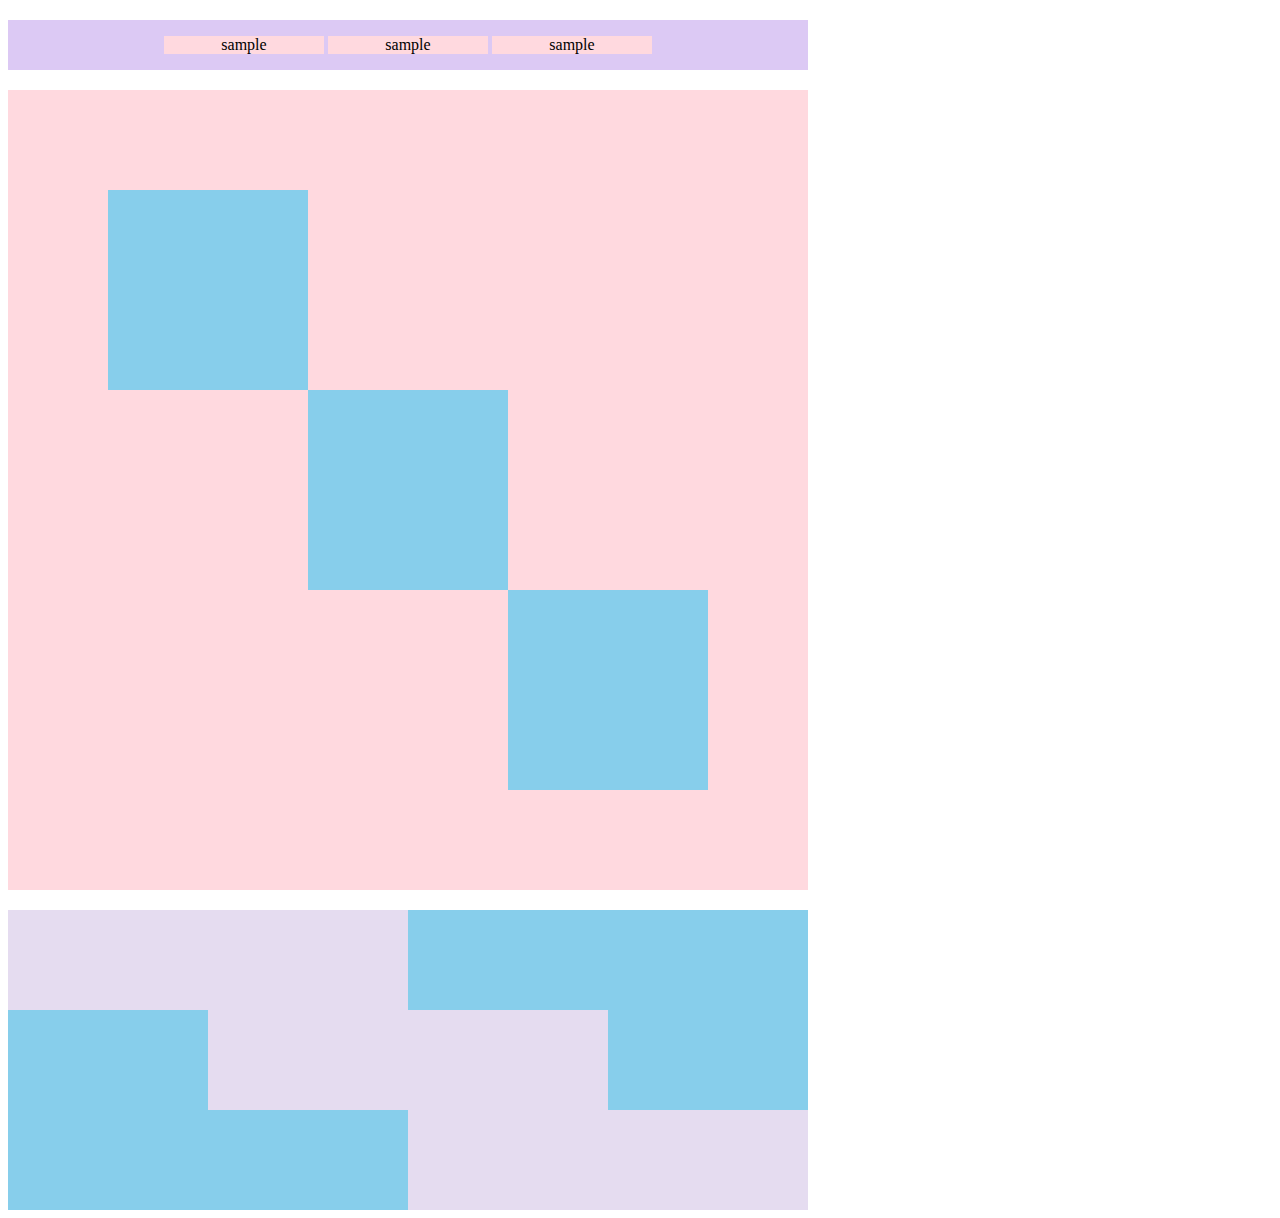
==== kadai_018/kadai_018.html @ 4fe8a8c9 "Add files via upload" ====
<!DOCTYPE html>
<html>
    <head>
        <title>18章課題</title>
        <meta name="description" content="このページは18章の課題です。">
        <meta charset="UFT-8">
        <link rel="stylesheet" href="style.css"> 
    </head>
    <body>
        <div id="top">
            <p class="top-child"> sample </p>
            <p class="top-child"> sample </p>
            <p class="top-child"> sample </p>
        </div>
        <div id="middle">
            <div id="middle-child01"></div>
            <div id="middle-child02"></div>
            <div id="middle-child03"></div>
        </div>
        <div id="bottom">
            <div id="bottom-child01"></div>
            <div id="bottom-child02"></div>
            <div id="bottom-child03"></div>
        </div>
    </body>
</html>
---- kadai_018/style.css ----
#top {
    width: 800px;
    background-color: #dcc9f4;
    margin-top: 20px;
    margin-bottom: 20px;
    text-align: center;
}
.top-child {
    width: 20%;
    background-color: #ffd9df;
    display: inline-block;
}
#middle {
    width: 800px;
    height: 800px;
    margin-top: 20px;
    margin-bottom: 20px;
    background-color: #ffd9df;
    position: relative;
}
#middle-child01, #middle-child02, #middle-child03 {
    width: 200px;
    height: 200px;
    background-color: #87ceeb;
}
#middle-child01 {
    position: absolute;
    top: 100px;
    left: 100px;
}
#middle-child02 {
    position: absolute;
    top: 300px;
    left: 300px;
}
#middle-child03 {
    position: absolute;
    top: 500px;
    left: 500px;
}
#bottom{
    width: 800px;
    height: 300px;
    text-align: center;
    background-color: #87ceeb;
}
#bottom-child01, #bottom-child02, #bottom-child03 {
    width: 400px;
    height: 100px;
    background-color: #e5dcf0;
}
#bottom-child02 {
    position: relative;
    left: 200px;
}
#bottom-child03 {
    position: relative;
    left: 400px;
}
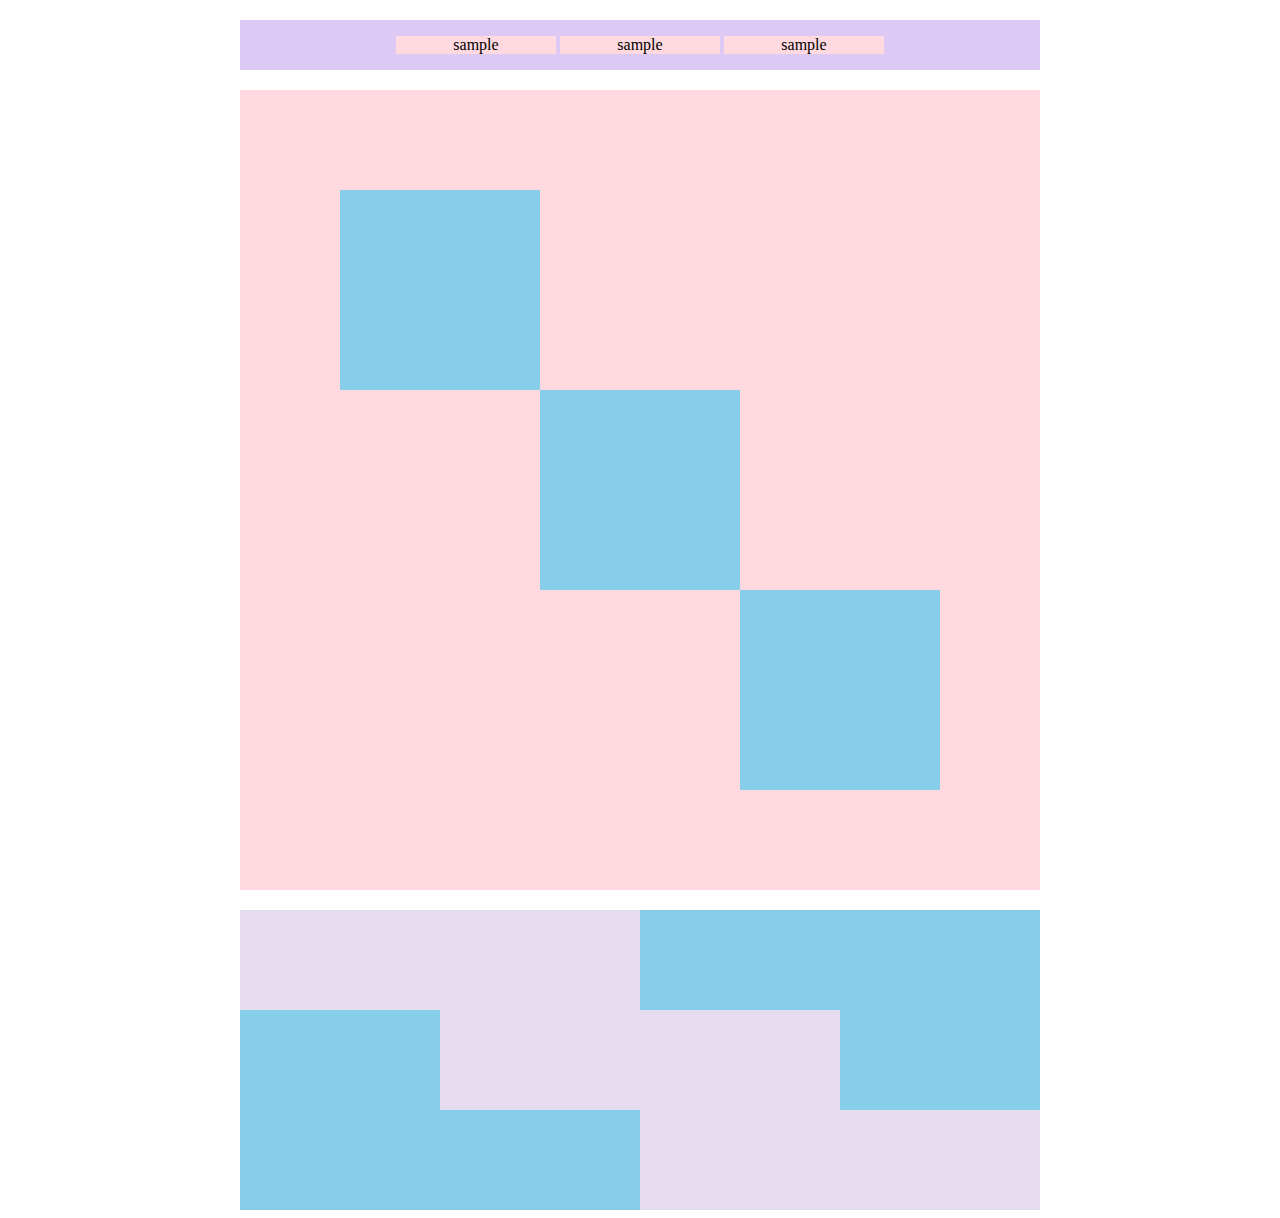
==== commit 662af58a: "Add files via upload" ====
--- a/kadai_018/kadai_018.html
+++ b/kadai_018/kadai_018.html
@@ -3,7 +3,7 @@
     <head>
         <title>18章課題</title>
         <meta name="description" content="このページは18章の課題です。">
-        <meta charset="UFT-8">
+        <meta charset="UTF-8">
         <link rel="stylesheet" href="style.css"> 
     </head>
     <body>
--- a/kadai_018/style.css
+++ b/kadai_018/style.css
@@ -41,7 +41,6 @@
 #bottom{
     width: 800px;
     height: 300px;
-    text-align: center;
     background-color: #87ceeb;
 }
 #bottom-child01, #bottom-child02, #bottom-child03 {
@@ -56,4 +55,8 @@
 #bottom-child03 {
     position: relative;
     left: 400px;
-}+}
+#top, #middle, #bottom {
+    margin-left: auto;
+    margin-right: auto;
+}
